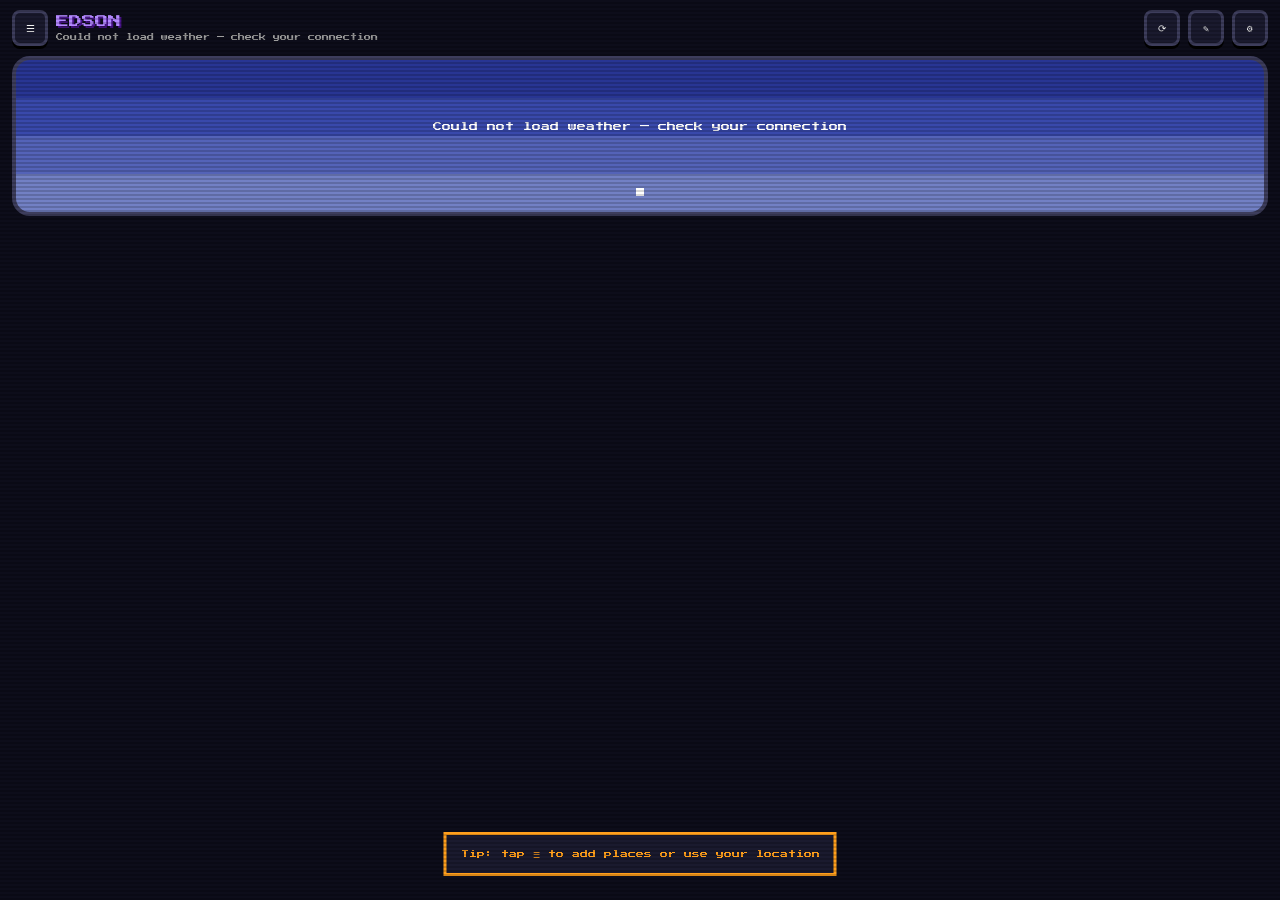
==== app/index.html @ 35e33487 "Add Bitweather web app: resizable pixel widgets, GPS + saved places, full weather data Open-Meteo fo" ====
<!DOCTYPE html>
<html lang="en">
<head>
<meta charset="UTF-8">
<meta name="viewport" content="width=device-width, initial-scale=1.0, viewport-fit=cover">
<meta name="theme-color" content="#0d0d1a">
<meta name="description" content="Bitweather — widget-first pixel weather. Hourly, 10-day, radar, air quality, alerts and all your saved places.">
<title>Bitweather</title>
<link rel="manifest" href="manifest.webmanifest">
<link rel="icon" href="icon.svg" type="image/svg+xml">
<link rel="apple-touch-icon" href="icon.svg">
<meta name="apple-mobile-web-app-capable" content="yes">
<meta name="apple-mobile-web-app-status-bar-style" content="black-translucent">
<link rel="preconnect" href="https://fonts.googleapis.com">
<link href="https://fonts.googleapis.com/css2?family=Press+Start+2P&display=swap" rel="stylesheet">
<link rel="stylesheet" href="style.css">
</head>
<body class="scanlines">
  <main id="app"><div class="empty">BITWEATHER<br>reading the skies…</div></main>
  <noscript><div class="empty">Bitweather needs JavaScript to fetch the forecast.</div></noscript>
  <script src="icons.js"></script>
  <script src="app.js"></script>
</body>
</html>
---- app/style.css ----
* { margin:0; padding:0; box-sizing:border-box; }
:root {
  --bg:#0d0d1a; --panel:#1a1a2e; --panel2:#24243c; --edge:#3d3d5c; --ink:#f5f5f5;
  --dim:#9e9e9e; --mute:#55556e; --purple:#b388ff; --purpleD:#4a148c; --orange:#ff9f1c;
  --cyan:#4fc3f7; --green:#69f0ae; --red:#ff5252; --yellow:#ffeb3b;
  --gap:10px; --cols:2;
  --font:'Press Start 2P', monospace;
}
html, body { background:var(--bg); color:var(--ink); font-family:var(--font); }
body { min-height:100vh; overflow-x:hidden; -webkit-tap-highlight-color:transparent; }
button { font-family:var(--font); color:inherit; background:none; border:0; cursor:pointer; }
input, select { font-family:var(--font); }
.scanlines::after {
  content:""; position:fixed; inset:0; pointer-events:none; z-index:100;
  background:repeating-linear-gradient(0deg, rgba(0,0,0,.16) 0 2px, transparent 2px 4px);
}
.px-icon { width:100%; height:100%; display:block; image-rendering:pixelated; }

/* ---------- top bar ---------- */
.top {
  position:sticky; top:0; z-index:20; display:flex; align-items:center; gap:8px;
  padding:calc(10px + env(safe-area-inset-top)) 12px 10px;
  background:linear-gradient(var(--bg) 70%, transparent);
}
.top .where { flex:1; min-width:0; }
.top .name { font-size:13px; color:var(--purple); text-shadow:2px 2px 0 var(--purpleD); white-space:nowrap; overflow:hidden; text-overflow:ellipsis; }
.top .upd { font-size:7px; color:var(--dim); margin-top:6px; }
.pxbtn {
  font-size:10px; min-width:36px; height:36px; padding:0 8px;
  background:var(--panel); border:3px solid var(--edge); border-radius:8px; color:var(--ink);
  box-shadow:0 3px 0 #000;
}
.pxbtn:active { transform:translateY(3px); box-shadow:none; }
.pxbtn.on { background:var(--purple); color:var(--bg); border-color:var(--purple); }
.pxbtn.primary { background:var(--purple); color:var(--bg); border-color:var(--purple); box-shadow:0 3px 0 var(--purpleD); }
.pxbtn.warn { color:var(--red); }

/* ---------- hero ---------- */
.hero {
  position:relative; margin:0 12px; padding:18px 16px 16px; border-radius:18px;
  border:4px solid var(--edge); overflow:hidden; text-align:center; touch-action:pan-y;
}
.hero .bigicon { width:96px; height:96px; margin:0 auto 4px; filter:drop-shadow(4px 4px 0 rgba(0,0,0,.45)); }
.hero .temp { font-size:44px; color:#fff; text-shadow:4px 4px 0 rgba(0,0,0,.45); }
.hero .cond { font-size:11px; margin-top:12px; color:#fff; }
.hero .sub { font-size:9px; margin-top:10px; color:rgba(255,255,255,.85); line-height:1.9; }
.dots { display:flex; justify-content:center; gap:6px; margin-top:12px; flex-wrap:wrap; }
.dots i { width:8px; height:8px; background:rgba(255,255,255,.35); display:block; }
.dots i.on { background:#fff; }
.dots i.gps { background:none; border:2px solid rgba(255,255,255,.6); }
.dots i.gps.on { background:#fff; border-color:#fff; }
.swipehint { font-size:7px; color:rgba(255,255,255,.6); margin-top:8px; }

/* ---------- widget grid ---------- */
.gridwrap { container-type:inline-size; padding:12px; padding-bottom:calc(40px + env(safe-area-inset-bottom)); }
.grid {
  display:grid; gap:var(--gap); grid-auto-flow:dense;
  grid-template-columns:repeat(var(--cols), 1fr);
  grid-auto-rows:calc((100cqw - var(--gap) * (var(--cols) - 1)) / var(--cols) / 2 - var(--gap) / 2);
}
@container (min-width:700px) { .grid { --cols:4; } }
@container (min-width:1100px) { .grid { --cols:6; } }
.w {
  position:relative; background:var(--panel); border:4px solid var(--edge); border-radius:16px;
  padding:12px; overflow:hidden; display:flex; flex-direction:column; min-width:0;
  box-shadow:0 4px 0 #000;
}
.w.tap { cursor:pointer; }
.w.size-T { grid-column:span 2; grid-row:span 1; }
.w.size-S { grid-column:span 1; grid-row:span 2; }
.w.size-W { grid-column:span 2; grid-row:span 2; }
.w.size-L { grid-column:span 2; grid-row:span 4; }
.wh { display:flex; align-items:center; gap:8px; font-size:8px; color:var(--orange); letter-spacing:.5px; margin-bottom:10px; flex:none; }
.wh .gl { color:var(--purple); }
.wb { flex:1; min-height:0; display:flex; flex-direction:column; }
.big { font-size:24px; color:#fff; line-height:1.1; }
.big small { font-size:10px; color:var(--dim); margin-left:4px; }
.lbl { font-size:8px; color:var(--dim); line-height:1.8; }
.txt { font-size:9px; color:#ddd; line-height:1.9; }
.center { align-items:center; justify-content:center; text-align:center; }
.row { display:flex; gap:10px; align-items:center; }
.grow { flex:1; min-width:0; }
.spacer { flex:1; }
.loading { opacity:.5; }

/* edit mode */
.edit .w { animation:wobble .5s infinite alternate ease-in-out; }
.edit .w:nth-child(2n) { animation-delay:.25s; }
@keyframes wobble { from { transform:rotate(-.6deg); } to { transform:rotate(.6deg); } }
.wedit {
  position:absolute; inset:0; z-index:5; background:rgba(13,13,26,.78);
  display:flex; flex-direction:column; align-items:center; justify-content:center; gap:8px; padding:6px;
}
.wedit .t { font-size:8px; color:var(--orange); text-align:center; line-height:1.6; }
.wedit .btns { display:flex; gap:6px; flex-wrap:wrap; justify-content:center; }
.wedit .pxbtn { height:30px; min-width:30px; font-size:8px; padding:0 6px; }
.tray { margin-top:16px; padding:12px; border:3px dashed var(--edge); border-radius:12px; }
.tray h3 { font-size:9px; color:var(--orange); margin-bottom:12px; }
.chips { display:flex; flex-wrap:wrap; gap:8px; }
.chips .pxbtn { font-size:8px; height:32px; }

/* strips */
.strip { display:flex; gap:4px; overflow-x:auto; scrollbar-width:none; flex:1; min-height:0; }
.strip::-webkit-scrollbar { display:none; }
.hcell { flex:none; width:52px; display:flex; flex-direction:column; align-items:center; justify-content:space-between; gap:4px; padding:4px 0; }
.hcell .t { font-size:9px; }
.hcell .ic { width:28px; height:28px; }
.hcell .p { font-size:7px; color:var(--cyan); }
.hcell .h { font-size:7px; color:var(--dim); }
.hcell.now .h { color:var(--orange); }
.pill {
  flex:none; width:56px; border:3px solid var(--edge); border-radius:28px; padding:8px 0;
  display:flex; flex-direction:column; align-items:center; justify-content:space-between; gap:3px; cursor:pointer; background:var(--panel2);
}
.pill:active, .drow:active { background:var(--edge); }
.pill .hi { font-size:9px; } .pill .lo { font-size:8px; color:var(--dim); }
.pill .ic { width:26px; height:26px; }
.pill .p { font-size:7px; color:var(--cyan); min-height:7px; }
.pill .d { font-size:8px; } .pill .dt { font-size:6px; color:var(--dim); }
.dlist { display:flex; flex-direction:column; flex:1; justify-content:space-between; min-height:0; }
.drow { display:grid; grid-template-columns:42px 22px 30px 30px 1fr 30px; align-items:center; gap:6px; font-size:8px; padding:2px 2px; border-radius:6px; cursor:pointer; }
.drow .ic { width:22px; height:22px; }
.drow .p { color:var(--cyan); font-size:7px; }
.drow .lo { color:var(--dim); text-align:right; }
.drow .hi { text-align:right; }
.rbar { position:relative; height:8px; background:#101024; }
.rbar b { position:absolute; top:0; bottom:0; background:linear-gradient(90deg, var(--cyan), var(--yellow), var(--orange)); }
.rbar i { position:absolute; top:-2px; width:4px; height:12px; background:#fff; }

/* meters */
.seg { display:flex; gap:2px; height:10px; margin:8px 0 6px; }
.seg span { flex:1; opacity:.28; }
.seg span.on { opacity:1; }
.seg span.mark { opacity:1; outline:2px solid #fff; outline-offset:1px; }
.bars { display:flex; align-items:flex-end; gap:2px; flex:1; min-height:24px; }
.bars span { flex:1; background:var(--cyan); min-height:2px; }
.bars span.z { background:var(--edge); }
.axis { display:flex; justify-content:space-between; font-size:6px; color:var(--mute); margin-top:4px; }
.kv { display:grid; grid-template-columns:1fr 1fr; gap:6px 10px; font-size:7px; color:var(--dim); }
.kv b { display:block; color:#fff; font-size:9px; font-weight:normal; margin-top:3px; }
.gauge { width:100%; flex:1; min-height:0; }
.alert { border-left:6px solid var(--orange); background:var(--panel2); padding:8px; margin-bottom:6px; font-size:8px; line-height:1.7; cursor:pointer; }
.alert .s { color:var(--dim); font-size:7px; }
.alert.warning { border-color:var(--red); } .alert.watch { border-color:var(--orange); }
.alert.advisory, .alert.statement { border-color:var(--yellow); } .alert.custom { border-color:var(--purple); }
.radar { flex:1; min-height:0; border-radius:8px; overflow:hidden; background:#101024; position:relative; }
.radar .leaflet-container { background:#101024; font-family:var(--font); }
.radar .ctl { position:absolute; z-index:500; left:6px; bottom:6px; display:flex; gap:6px; align-items:center; }
.radar .ctl .pxbtn { height:28px; font-size:8px; }
.radar .ctl span { font-size:7px; background:rgba(13,13,26,.8); padding:6px; }

/* ---------- sheets ---------- */
.sheet-bg { position:fixed; inset:0; z-index:50; background:rgba(0,0,0,.6); display:flex; align-items:flex-end; justify-content:center; }
.sheet {
  width:100%; max-width:640px; max-height:88vh; overflow-y:auto; background:var(--bg);
  border:4px solid var(--edge); border-bottom:0; border-radius:18px 18px 0 0;
  padding:16px 16px calc(24px + env(safe-area-inset-bottom));
}
.sheet-h { display:flex; align-items:center; gap:10px; margin-bottom:16px; }
.sheet-h h2 { flex:1; font-size:11px; color:var(--purple); font-weight:normal; }
.field { width:100%; font-size:10px; background:var(--panel); border:3px solid var(--edge); color:#fff; padding:12px; border-radius:8px; }
.field:focus { outline:none; border-color:var(--purple); }
.list { display:flex; flex-direction:column; gap:8px; margin-top:12px; }
.li { display:flex; align-items:center; gap:10px; background:var(--panel); border:3px solid var(--edge); border-radius:12px; padding:10px; }
.li.on { border-color:var(--purple); }
.li .ic { width:36px; height:36px; flex:none; }
.li .main { flex:1; min-width:0; cursor:pointer; }
.li .n { font-size:9px; color:#fff; white-space:nowrap; overflow:hidden; text-overflow:ellipsis; }
.li .a { font-size:7px; color:var(--dim); margin-top:6px; white-space:nowrap; overflow:hidden; text-overflow:ellipsis; }
.li .tt { font-size:14px; }
.li .ops { display:flex; gap:4px; }
.li .ops .pxbtn { height:30px; min-width:30px; font-size:8px; padding:0 4px; }
.sec { font-size:8px; color:var(--orange); margin:18px 0 8px; }
.opt { display:flex; gap:6px; flex-wrap:wrap; }
.opt .pxbtn { font-size:8px; height:32px; }
.note { font-size:7px; color:var(--dim); line-height:1.9; margin-top:8px; }
.note a { color:var(--purple); }
.toast {
  position:fixed; left:50%; bottom:calc(24px + env(safe-area-inset-bottom)); transform:translateX(-50%); z-index:60;
  background:var(--panel); border:3px solid var(--orange); color:var(--orange); font-size:8px; padding:12px 14px; max-width:90vw; line-height:1.8;
}
.empty { text-align:center; padding:40px 20px; font-size:9px; color:var(--dim); line-height:2; }
pre.alerttext { white-space:pre-wrap; font-family:var(--font); font-size:8px; line-height:1.9; color:#ddd; }
.radar .darktiles { filter:invert(1) hue-rotate(200deg) brightness(.7) saturate(.6); }
.size-T .wedit { flex-direction:row; }
.size-T .wedit .t br { display:none; }
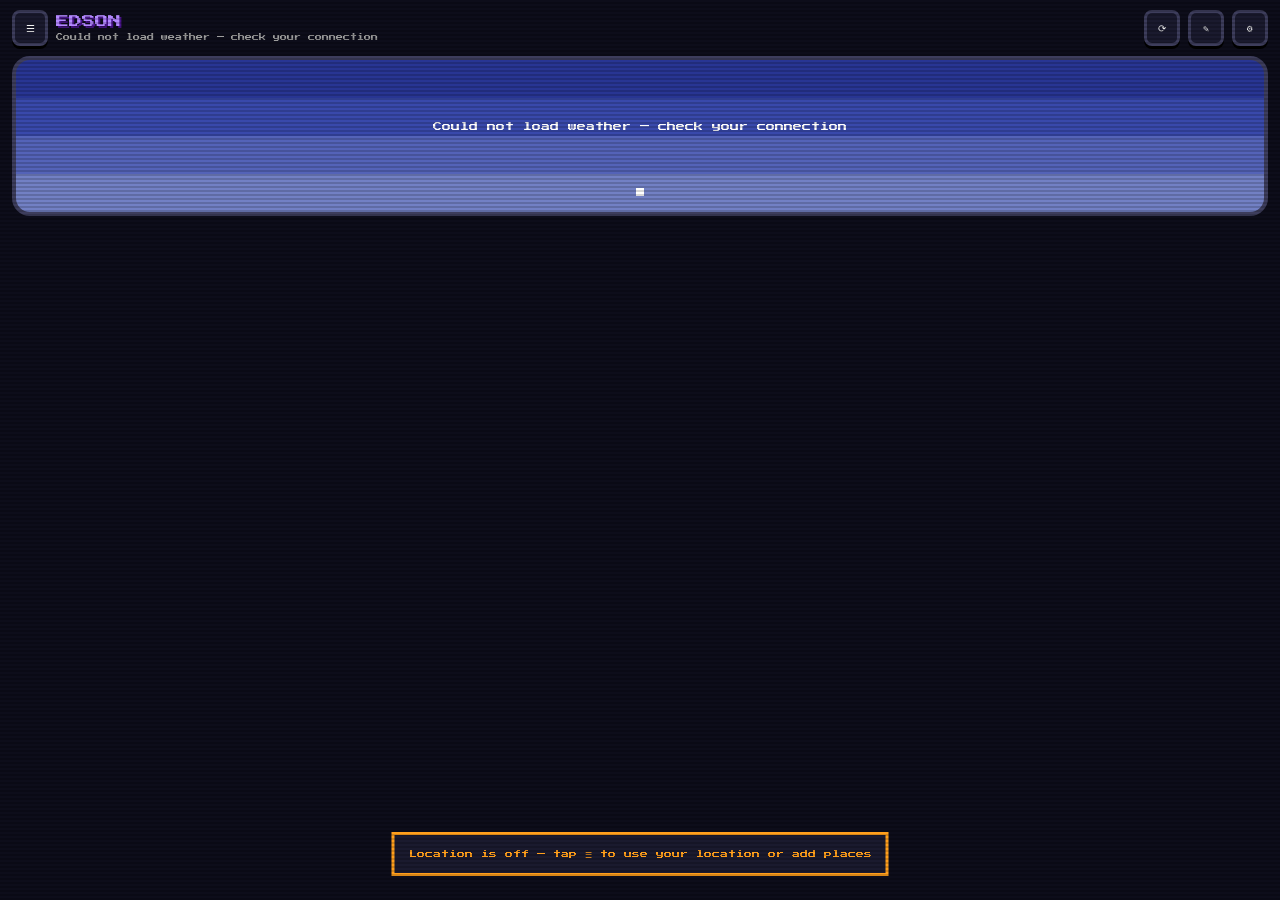
==== commit 39845a17: "Follow current location with 30-min updates; add alert and update notifications - App opens on GPS l" ====
--- a/app/index.html
+++ b/app/index.html
@@ -18,6 +18,7 @@
 <body class="scanlines">
   <main id="app"><div class="empty">BITWEATHER<br>reading the skies…</div></main>
   <noscript><div class="empty">Bitweather needs JavaScript to fetch the forecast.</div></noscript>
+  <script src="shared.js"></script>
   <script src="icons.js"></script>
   <script src="app.js"></script>
 </body>
